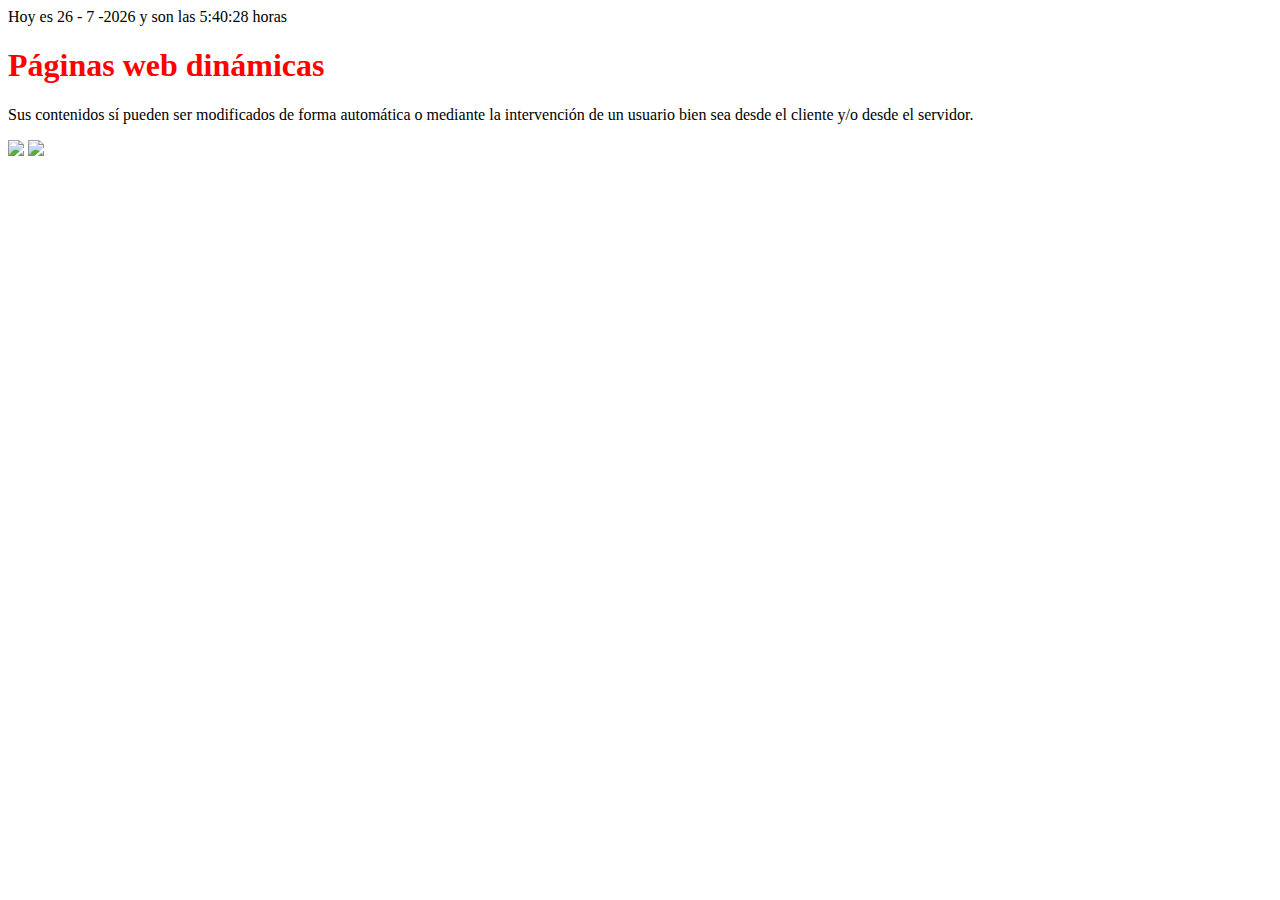
==== tests/ivan/test1.html @ 581fe25b "test1" ====
<html>
  <head>
    <script language="JavaScript">
      var son= new Date();
      var fecha=son.getDate()+" - "+(son.getMonth()+1)+" -"+son.getFullYear();
      var hora=son.getHours()+":"+son.getMinutes()+":"+son.getSeconds();
      document.write('Hoy es '+fecha+' y son las '+hora+' horas');
    </script>
    <style>
    h1{
      color:red;
    }
  </style>
  </head>
  <body>
	<h1>Páginas web dinámicas</h1>
	<p>
	Sus contenidos sí pueden ser modificados de forma automática o mediante la intervención de un usuario bien sea desde el cliente y/o desde el servidor.
	</p>
	<img src="https://html1-f.scribdassets.com/1nvgo55rwg4rkwb9/images/6-3017795cb7.jpg">
	<img src="https://html1-f.scribdassets.com/1nvgo55rwg4rkwb9/images/7-f59fc01e33.jpg">
  </body>
</html>
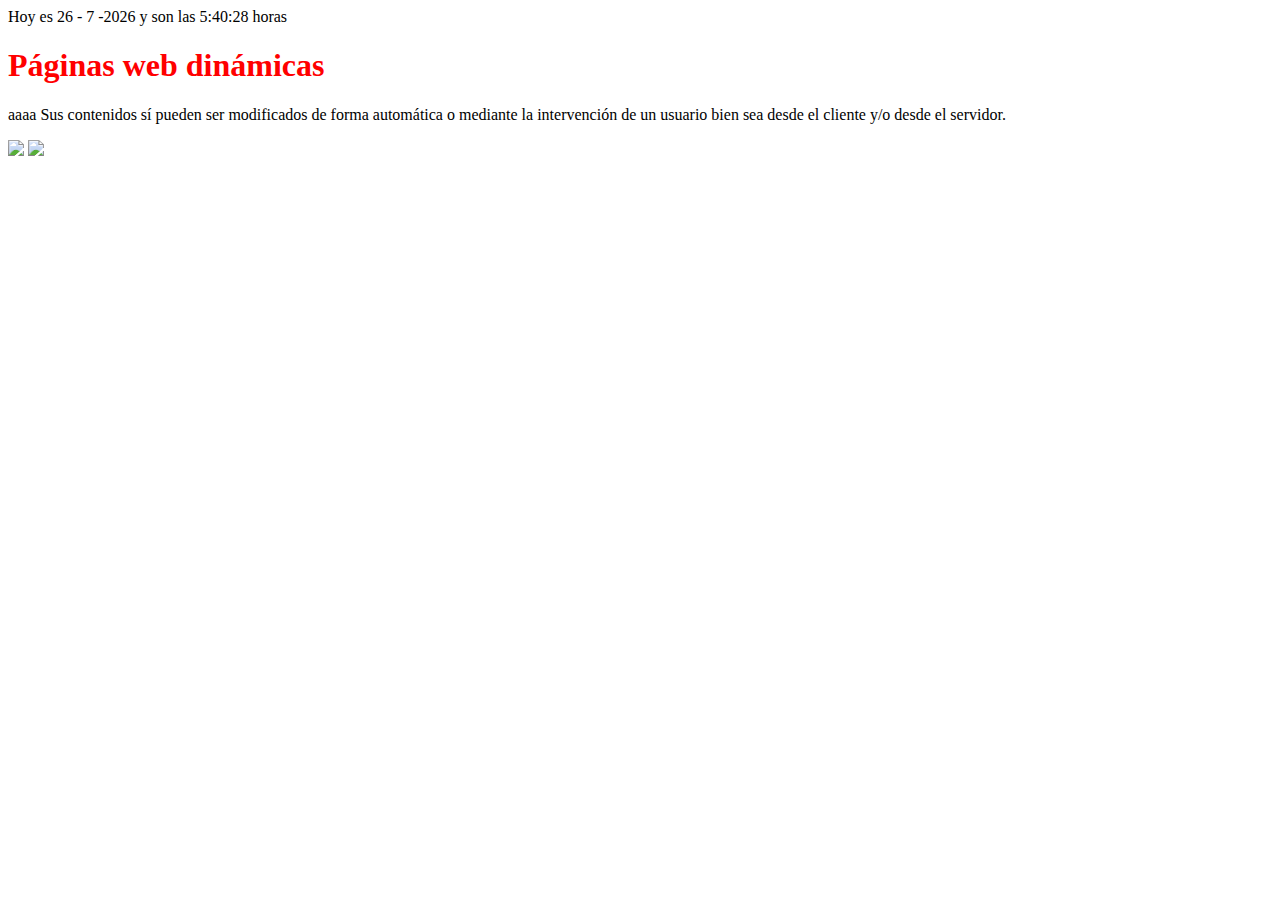
==== commit f96c715b: "test1" ====
--- a/tests/ivan/test1.html
+++ b/tests/ivan/test1.html
@@ -15,6 +15,7 @@
   <body>
 	<h1>Páginas web dinámicas</h1>
 	<p>
+    aaaa
 	Sus contenidos sí pueden ser modificados de forma automática o mediante la intervención de un usuario bien sea desde el cliente y/o desde el servidor.
 	</p>
 	<img src="https://html1-f.scribdassets.com/1nvgo55rwg4rkwb9/images/6-3017795cb7.jpg">
